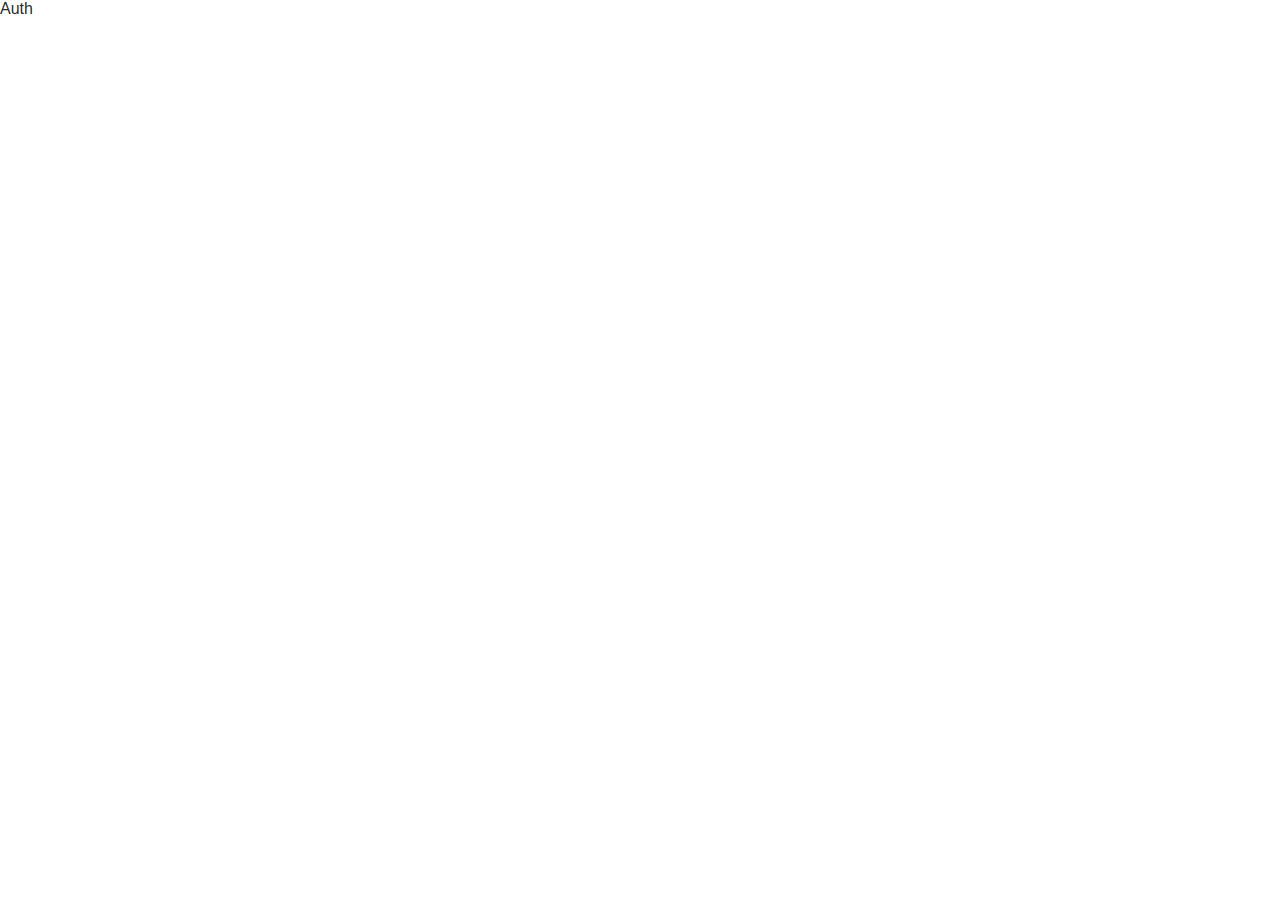
==== index.html @ 55bd271a "Starter" ====
<!DOCTYPE html>
<html>
<head lang="en">
    <meta charset="UTF-8">
    <title></title>

    <link rel="stylesheet" href="./bower_components/angular-material/angular-material.css"/>

    <script src="./bower_components/angular/angular.js"></script>
    <script src="./bower_components/angular-aria/angular-aria.js"></script>
    <script src="./bower_components/angular-animate/angular-animate.js"></script>
    <script src="./bower_components/angular-material/angular-material.min.js"></script>


    <script src="./bower_components/angular-new-router/dist/router.es5.js"></script>
    <script src="./bower_components/firebase/firebase.js"></script>
    <script src="./bower_components/angularfire/dist/angularfire.js"></script>

    <script src="./js/app.js"></script>

</head>
<body ng-app="ChatApp">

<div ng-controller="MainCtrl as Ctrl">
    <md-button class="md-raised md-primary" ng-click="Ctrl.authenticate()">Auth</md-button>
</div>
</body>
</html>
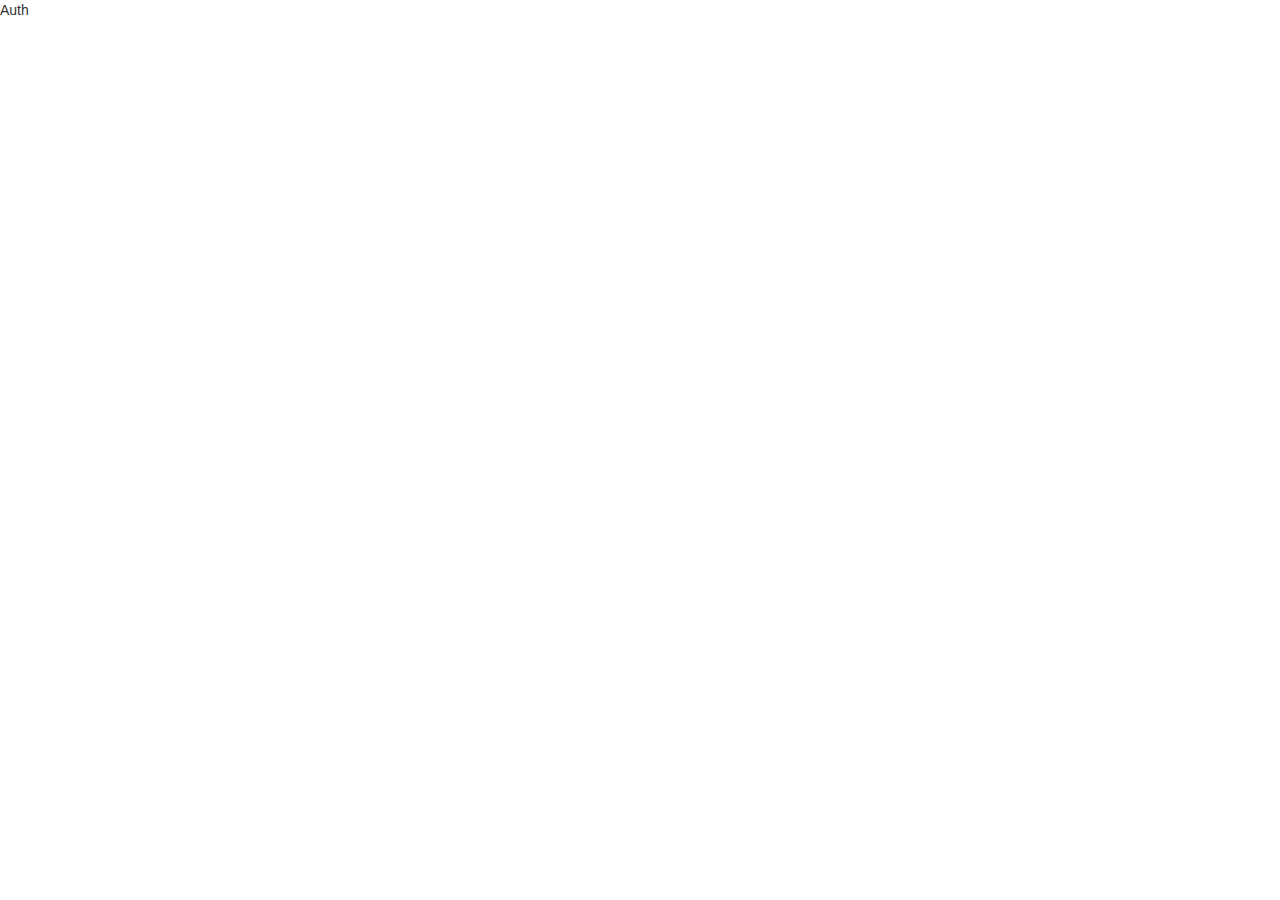
==== commit a9901655: "object issue resolved" ====
--- a/index.html
+++ b/index.html
@@ -5,6 +5,7 @@
     <title></title>
 
     <link rel="stylesheet" href="./bower_components/angular-material/angular-material.css"/>
+    <link rel="stylesheet" href="./bower_components/bootstrap/dist/css/bootstrap.css"/>
 
     <script src="./bower_components/angular/angular.js"></script>
     <script src="./bower_components/angular-aria/angular-aria.js"></script>
@@ -15,6 +16,8 @@
     <script src="./bower_components/angular-new-router/dist/router.es5.js"></script>
     <script src="./bower_components/firebase/firebase.js"></script>
     <script src="./bower_components/angularfire/dist/angularfire.js"></script>
+    <script src="./bower_components/jquery/dist/jquery.js"></script>
+    <script src="./bower_components/bootstrap/dist/js/bootstrap.min.js"></script>
 
     <script src="./js/app.js"></script>
 
@@ -22,6 +25,7 @@
 <body ng-app="ChatApp">
 
 <div ng-controller="MainCtrl as Ctrl">
+
     <md-button class="md-raised md-primary" ng-click="Ctrl.authenticate()">Auth</md-button>
 </div>
 </body>
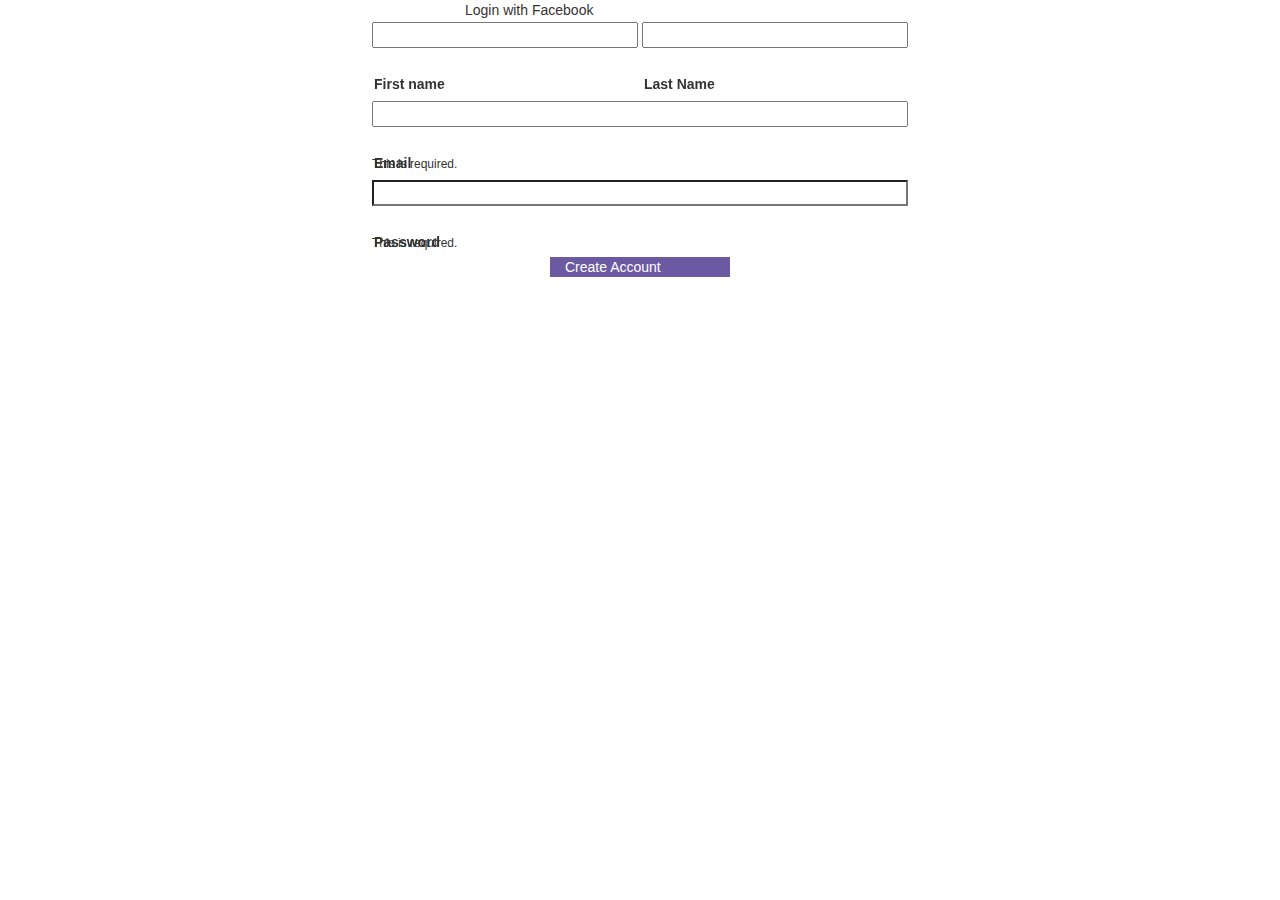
==== commit 67c04051: "Custom Create Users" ====
--- a/index.html
+++ b/index.html
@@ -6,6 +6,8 @@
 
     <link rel="stylesheet" href="./bower_components/angular-material/angular-material.css"/>
     <link rel="stylesheet" href="./bower_components/bootstrap/dist/css/bootstrap.css"/>
+
+    <link rel="stylesheet" href="./css/style.css"/>
 
     <script src="./bower_components/angular/angular.js"></script>
     <script src="./bower_components/angular-aria/angular-aria.js"></script>
@@ -19,14 +21,47 @@
     <script src="./bower_components/jquery/dist/jquery.js"></script>
     <script src="./bower_components/bootstrap/dist/js/bootstrap.min.js"></script>
 
+    <script src="./bower_components/angular-material-icons/angular-material-icons.js"></script>
+
     <script src="./js/app.js"></script>
+    <script src="./components/home/home.js"></script>
 
 </head>
 <body ng-app="ChatApp">
 
-<div ng-controller="MainCtrl as Ctrl">
+<div ng-controller="MainCtrl as Ctrl" class="container">
 
-    <md-button class="md-raised md-primary" ng-click="Ctrl.authenticate()">Auth</md-button>
+    <md-button class="md-raised md-primary col-md-4 col-md-offset-4" ng-click="Ctrl.authenticate()">Login with Facebook</md-button>
+    <br/>
+    <div class="col-md-6 col-md-offset-3">
+    <div layout layout-sm="column" >
+        <md-input-container flex>
+            <label>First name</label>
+            <input ng-model="Ctrl.customUser.firstName">
+        </md-input-container>
+        <md-input-container flex>
+            <label>Last Name</label>
+            <input ng-model="Ctrl.customUser.lastName">
+        </md-input-container>
+        </div>
+        <md-input-container >
+            <label>Email</label>
+            <input required name="clientName" ng-model="Ctrl.customUser.email">
+            <div ng-messages="">
+                <div ng-message="required">This is required.</div>
+            </div>
+        </md-input-container>
+        <md-input-container >
+            <label>Password</label>
+            <input required name="clientName" type="password" ng-model="Ctrl.customUser.password">
+            <div ng-messages="projectForm.clientName.$error">
+                <div ng-message="required">This is required.</div>
+            </div>
+        </md-input-container>
+        <md-button class="md-raised btnStandard col-md-4 col-md-offset-4" ng-click="Ctrl.registerUser()">Create Account</md-button>
+    </div>
 </div>
+
+<div ng-viewport=""></div>
 </body>
 </html>--- a/css/style.css
+++ b/css/style.css
@@ -0,0 +1,4 @@
+.btnStandard {
+    background-color: rgba(62, 40, 134, 0.77) !important;
+    color: white !important;
+}
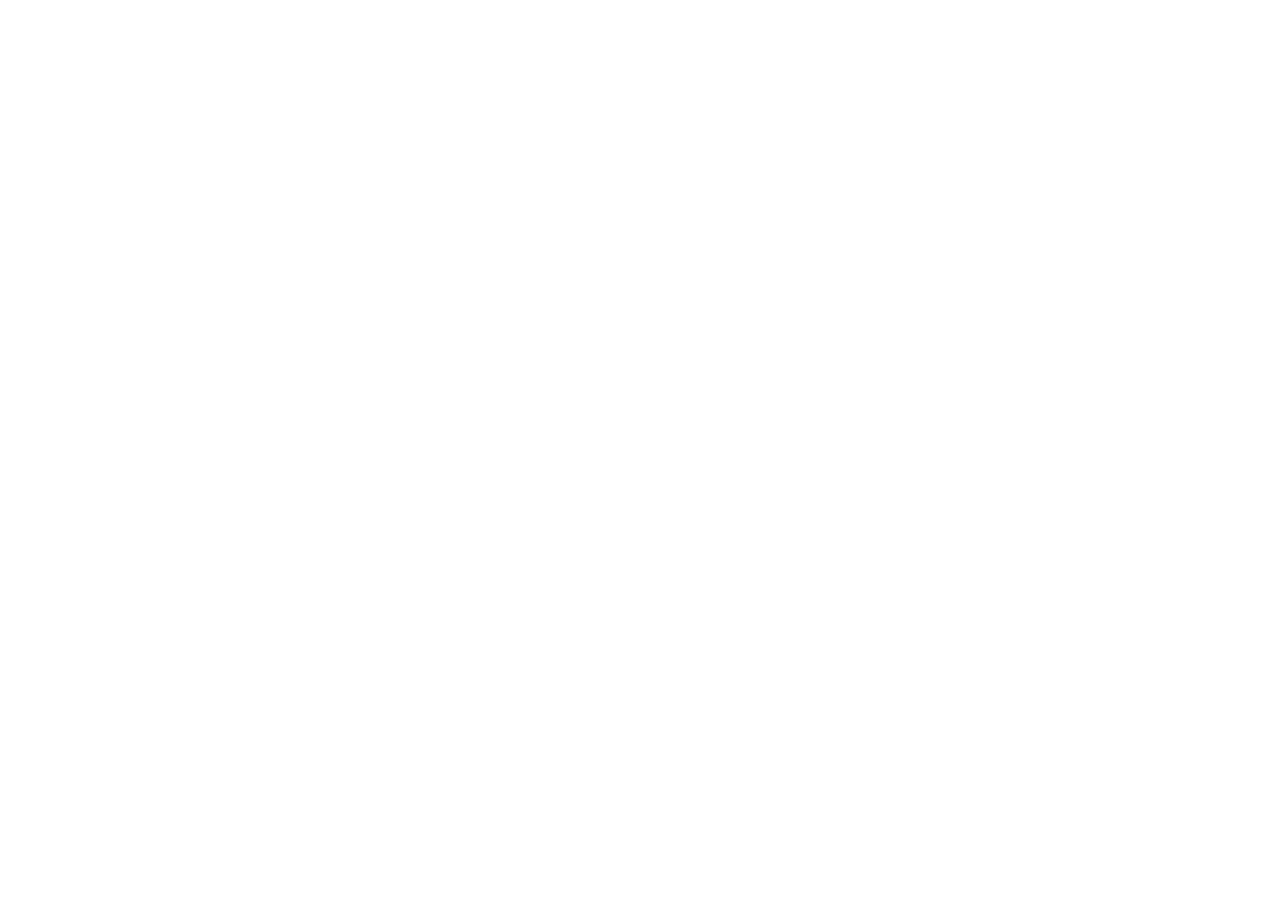
==== commit 69834fbc: "custom auth complete" ====
--- a/index.html
+++ b/index.html
@@ -25,43 +25,15 @@
 
     <script src="./js/app.js"></script>
     <script src="./components/home/home.js"></script>
+    <script src="./components/login/login.js"></script>
+    <script src="./components/signup/signup.js"></script>
 
 </head>
 <body ng-app="ChatApp">
 
 <div ng-controller="MainCtrl as Ctrl" class="container">
 
-    <md-button class="md-raised md-primary col-md-4 col-md-offset-4" ng-click="Ctrl.authenticate()">Login with Facebook</md-button>
-    <br/>
-    <div class="col-md-6 col-md-offset-3">
-    <div layout layout-sm="column" >
-        <md-input-container flex>
-            <label>First name</label>
-            <input ng-model="Ctrl.customUser.firstName">
-        </md-input-container>
-        <md-input-container flex>
-            <label>Last Name</label>
-            <input ng-model="Ctrl.customUser.lastName">
-        </md-input-container>
-        </div>
-        <md-input-container >
-            <label>Email</label>
-            <input required name="clientName" ng-model="Ctrl.customUser.email">
-            <div ng-messages="">
-                <div ng-message="required">This is required.</div>
-            </div>
-        </md-input-container>
-        <md-input-container >
-            <label>Password</label>
-            <input required name="clientName" type="password" ng-model="Ctrl.customUser.password">
-            <div ng-messages="projectForm.clientName.$error">
-                <div ng-message="required">This is required.</div>
-            </div>
-        </md-input-container>
-        <md-button class="md-raised btnStandard col-md-4 col-md-offset-4" ng-click="Ctrl.registerUser()">Create Account</md-button>
-    </div>
+<div ng-viewport=""></div>
 </div>
-
-<div ng-viewport=""></div>
 </body>
 </html>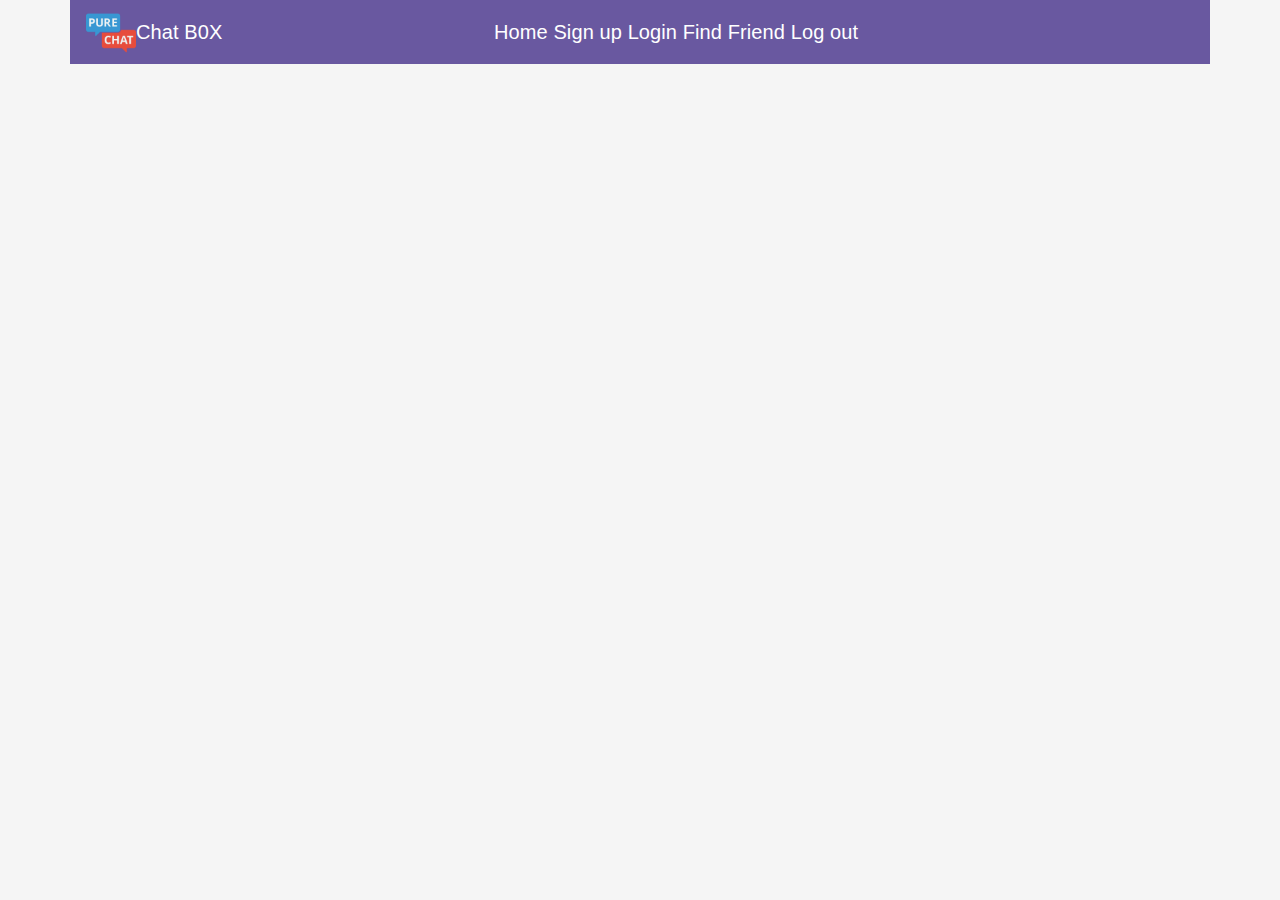
==== commit 1cfe27e6: "chat app on the way" ====
--- a/index.html
+++ b/index.html
@@ -27,12 +27,28 @@
     <script src="./components/home/home.js"></script>
     <script src="./components/login/login.js"></script>
     <script src="./components/signup/signup.js"></script>
+    <script src="./components/findfriend/findfriend.js"></script>
 
 </head>
 <body ng-app="ChatApp">
+<div ng-controller="MainCtrl as Ctrl" class="container">
+    <div id="chatbox1">
+        <md-toolbar id="head" class="md-theme-light">
+            <h2 class="md-toolbar-tools">
+                <img src="./images/com.axosoft.PureChat.png" width="50px" height="50px"><span>Chat B0X</span>
+                <span id="options">
+                    <md-button ng-link="home">Home</md-button>
+                    <md-button ng-link="signup" >Sign up</md-button>
+                    <md-button ng-link="login" ng-if="Ctrl.currentUserLogged == null">Login</md-button>
+                    <!--<md-button >Users</md-button>-->
+                    <md-button ng-link="findfriend">Find Friend</md-button>
+                    <md-button ng-click="" ng-if="Ctrl.currentUserLogged != null">Log out</md-button>
+                    <!--<md-button>Log out</md-button>-->
 
-<div ng-controller="MainCtrl as Ctrl" class="container">
-
+                </span>
+            </h2>
+        </md-toolbar><br/>
+    </div>
 <div ng-viewport=""></div>
 </div>
 </body>
--- a/css/style.css
+++ b/css/style.css
@@ -1,4 +1,94 @@
 .btnStandard {
     background-color: rgba(62, 40, 134, 0.77) !important;
     color: white !important;
+
 }
+
+.btnStandard a {
+    color: white;
+}
+
+.btnStandard a:hover {
+    text-decoration: none;
+}
+
+
+body{
+    background-color: whitesmoke;
+}
+#head{
+    background-color: rgba(62, 40, 134, 0.77);
+    color:white;
+    /*position: fixed;*/
+}
+#chatbox1{
+    width: 100% !important;
+}
+#color{
+}
+#backcolor{
+    background-color: whitesmoke;
+}
+#text{
+    color: red;
+    font-size: 30px;
+}
+#login{
+
+
+    border:solid rgba(226, 220, 226, 0.3);
+    margin-left: auto;
+    margin-right: auto;
+    padding: 3%;
+}
+.buttton{
+    padding: 3%;
+    font-size: 20px;
+    margin-left: auto;
+    margin-right: auto;
+    border-radius: 7px 7px 7px 7px ;
+}
+#options{
+   // background-color: red;
+    width: 700px;
+    margin-left: auto;
+}
+
+#options a:hover {
+    color: white;
+    background-color: rgba(62, 40, 134, 0.77);
+}
+
+#options a:focus {
+    color: white;
+}
+.but{
+    color: whitesmoke;
+}
+#welcom{
+    font-size: 90px;
+    color: rgba(0, 132, 132, 0.76);
+    margin-left: auto;
+    margin-right: auto;
+    margin-top: 200px;
+    text-align: center;
+}
+
+.friendsList {
+    height: 400px;
+    overflow: scroll;
+    /*border: 2px solid black;*/
+    border-radius: 6px;
+}
+
+.chatBox md-list-item {
+    background-color: rgba(184, 157, 232, 0.24);
+}
+
+.chatBox {
+    height: 400px;
+    background-color: #458cff;
+    overflow: scroll;
+    background-image: url("../images/5-full.jpg");
+    padding: 0px;
+}
